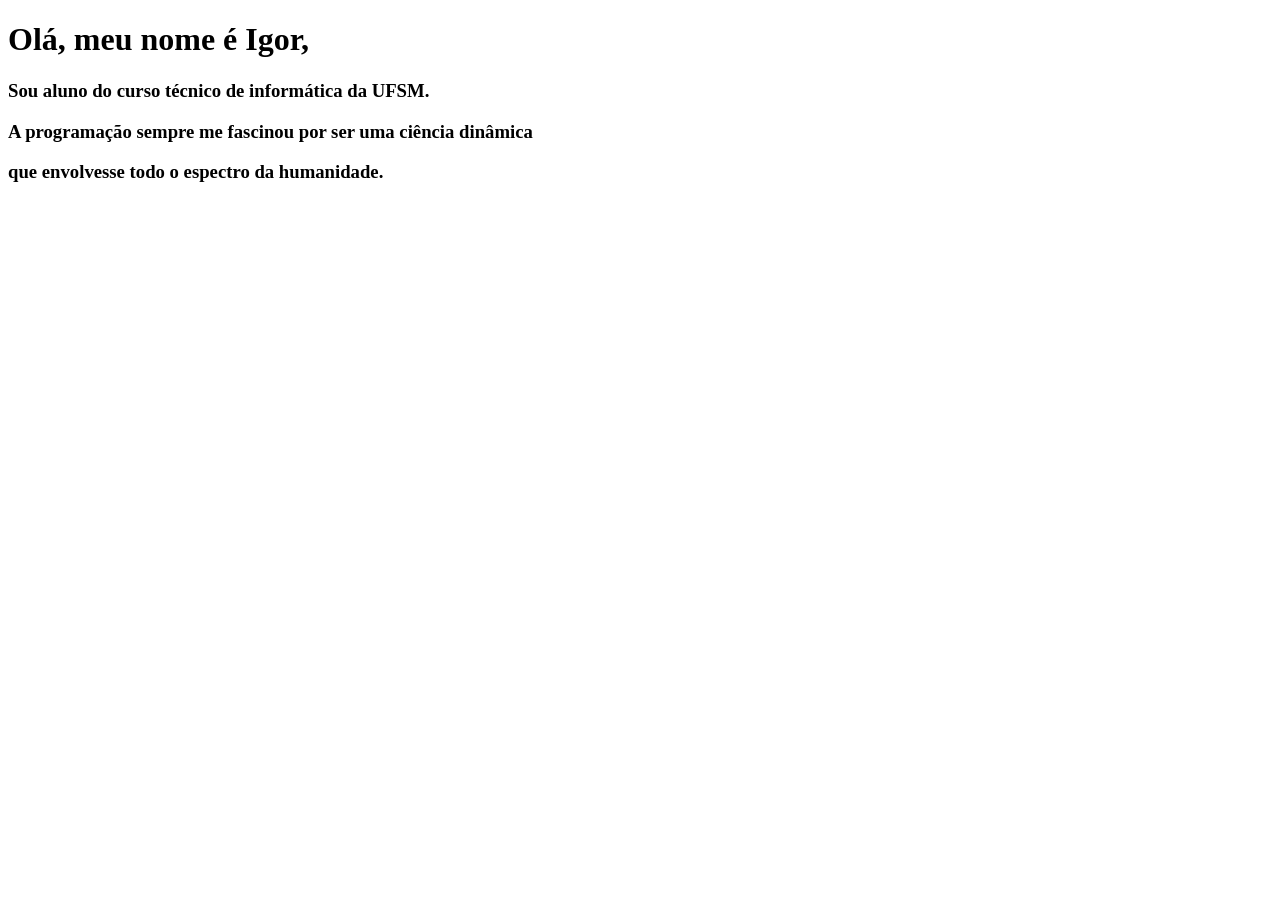
==== docs/index.html @ 8aec00d9 "Add files via upload" ====
<!DOCTYPE html>
<html lang="pt-br">
<head>
    <meta charset="UTF-8">
    <title>Carta a comunidade</title>
</head>
<body>
<h1>Olá, meu nome é Igor,</h1>
<h3>Sou aluno do curso técnico de informática da UFSM.</h3>
<h3> A programação sempre me fascinou por ser uma ciência dinâmica<p>que envolvesse todo o espectro da humanidade.</p> </h3>

</body>
</html>
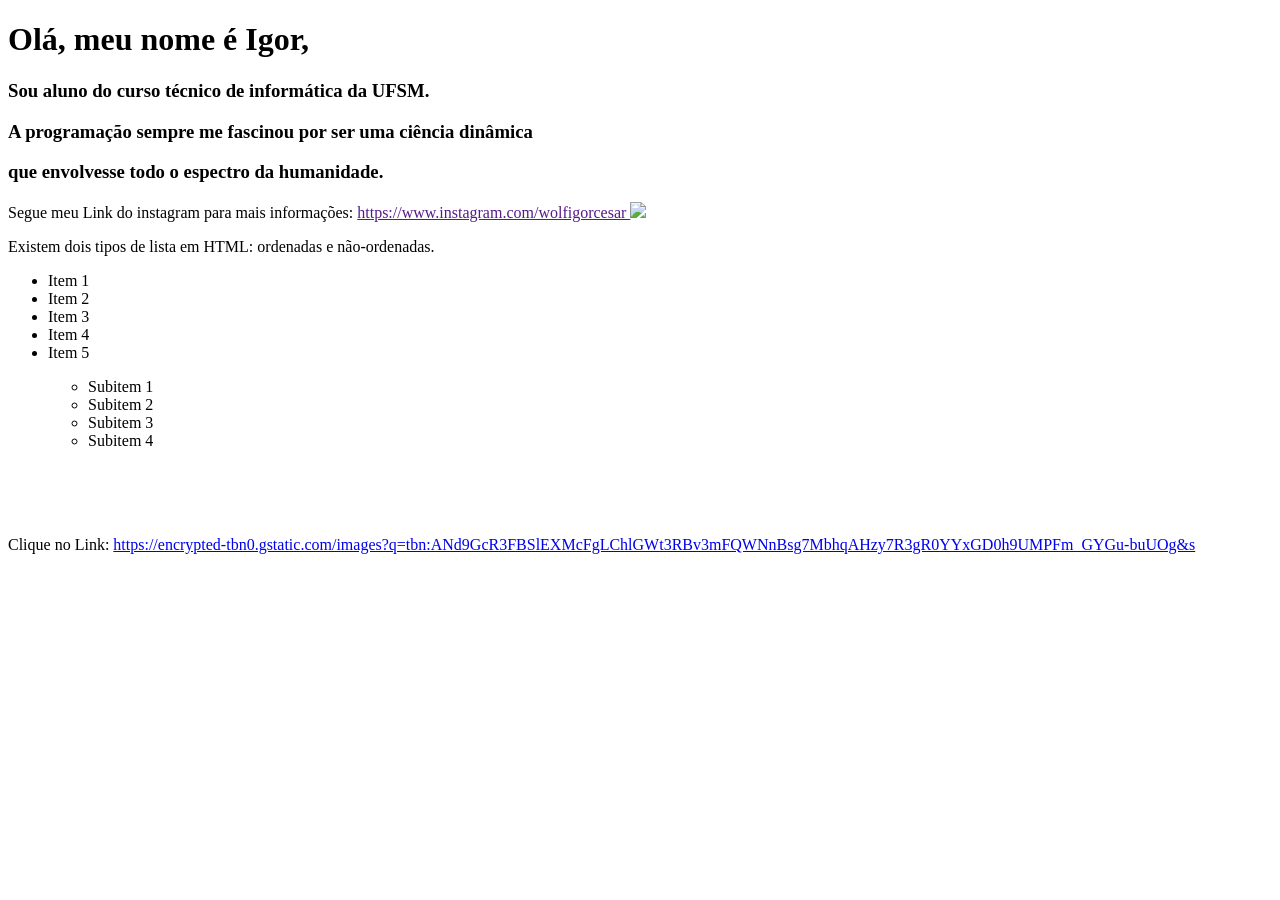
==== commit 9b7e34d0: "Add files via upload" ====
--- a/docs/index.html
+++ b/docs/index.html
@@ -9,5 +9,42 @@
 <h3>Sou aluno do curso técnico de informática da UFSM.</h3>
 <h3> A programação sempre me fascinou por ser uma ciência dinâmica<p>que envolvesse todo o espectro da humanidade.</p> </h3>
 
+Segue meu Link do instagram para mais informações: <a href=""https://encrypted-tbn0.gstatic.com/images?q=tbn:ANd9GcR3FBSlEXMcFgLChlGWt3RBv3mFQWNnBsg7MbhqAHzy7R3gR0YYxGD0h9UMPFm_GYGu-buUOg&s">https://www.instagram.com/wolfigorcesar
+    <img src="https://encrypted-tbn0.gstatic.com/images?q=tbn:ANd9GcR3FBSlEXMcFgLChlGWt3RBv3mFQWNnBsg7MbhqAHzy7R3gR0YYxGD0h9UMPFm_GYGu-buUOg&s">
+</a>
+
+<p> Existem dois tipos de lista em HTML: ordenadas e não-ordenadas.</p>
+
+<ul> <!-- Lista ordenada -->
+    <li>Item 1</li>
+    <li>Item 2</li>
+    <li>Item 3</li>
+    <li>Item 4</li>
+    <li>Item 5</li>
+    </ul>
+
+    <ul> <!-- Lista não ordenada -->
+   <ul>
+        <li>Subitem 1</li>
+        <li>Subitem 2</li>
+        <li>Subitem 3</li>
+        <li>Subitem 4</li>
+   </ul>
+
+    </ul>
+
+<br/>
+<br/>
+<br/>
+
+
+
+
+
+
+
+
+<p>Clique no Link: <a href="https://encrypted-tbn0.gstatic.com/images?q=tbn:ANd9GcR3FBSlEXMcFgLChlGWt3RBv3mFQWNnBsg7MbhqAHzy7R3gR0YYxGD0h9UMPFm_GYGu-buUOg&s">https://encrypted-tbn0.gstatic.com/images?q=tbn:ANd9GcR3FBSlEXMcFgLChlGWt3RBv3mFQWNnBsg7MbhqAHzy7R3gR0YYxGD0h9UMPFm_GYGu-buUOg&s</a><p/>
+
 </body>
 </html>
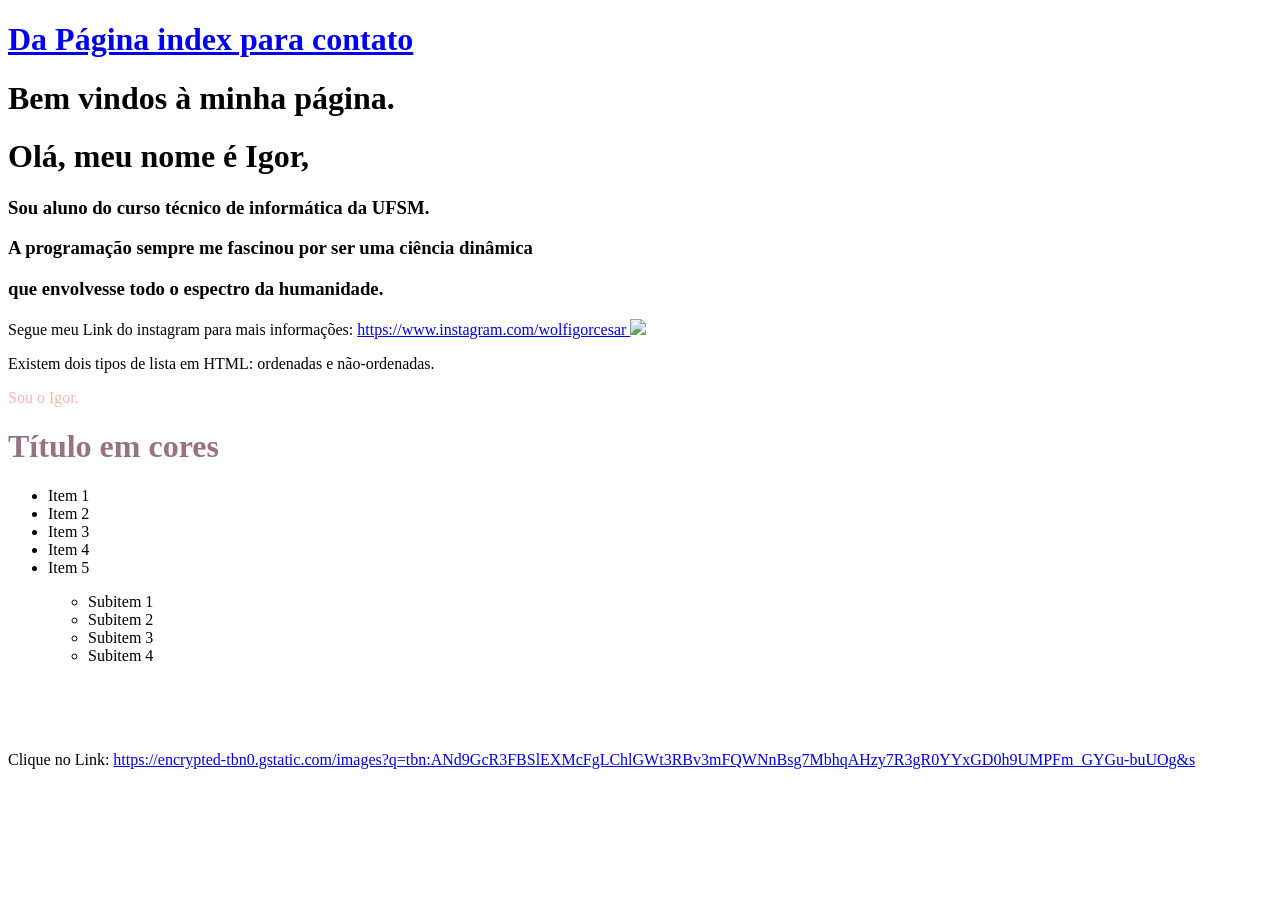
==== commit cab0d8e1: "Add files via upload" ====
--- a/docs/index.html
+++ b/docs/index.html
@@ -3,17 +3,32 @@
 <head>
     <meta charset="UTF-8">
     <title>Carta a comunidade</title>
+    <link rel="stylesheet" href="principal.css">
 </head>
 <body>
+
+<h1><a href=contato.html> Da Página index para contato
+
+</a>
+</h1>
+
+<h1>Bem vindos à minha página.
+</h1>
 <h1>Olá, meu nome é Igor,</h1>
 <h3>Sou aluno do curso técnico de informática da UFSM.</h3>
 <h3> A programação sempre me fascinou por ser uma ciência dinâmica<p>que envolvesse todo o espectro da humanidade.</p> </h3>
 
-Segue meu Link do instagram para mais informações: <a href=""https://encrypted-tbn0.gstatic.com/images?q=tbn:ANd9GcR3FBSlEXMcFgLChlGWt3RBv3mFQWNnBsg7MbhqAHzy7R3gR0YYxGD0h9UMPFm_GYGu-buUOg&s">https://www.instagram.com/wolfigorcesar
+Segue meu Link do instagram para mais informações: <a href="https://encrypted-tbn0.gstatic.com/images?q=tbn:ANd9GcR3FBSlEXMcFgLChlGWt3RBv3mFQWNnBsg7MbhqAHzy7R3gR0YYxGD0h9UMPFm_GYGu-buUOg&s">https://www.instagram.com/wolfigorcesar
     <img src="https://encrypted-tbn0.gstatic.com/images?q=tbn:ANd9GcR3FBSlEXMcFgLChlGWt3RBv3mFQWNnBsg7MbhqAHzy7R3gR0YYxGD0h9UMPFm_GYGu-buUOg&s">
 </a>
 
 <p> Existem dois tipos de lista em HTML: ordenadas e não-ordenadas.</p>
+
+<p style="color: #F9B5AC;">Sou o Igor.</p>
+
+<h1 style="color: #987284;">Título em cores</h1>
+
+
 
 <ul> <!-- Lista ordenada -->
     <li>Item 1</li>
--- a/docs/principal.css
+++ b/docs/principal.css
@@ -0,0 +1,8 @@
+th {
+    background-color: darkblue;
+    color: white;
+}
+
+tr:nth-child(even) {
+background-color: lightblue;
+}
